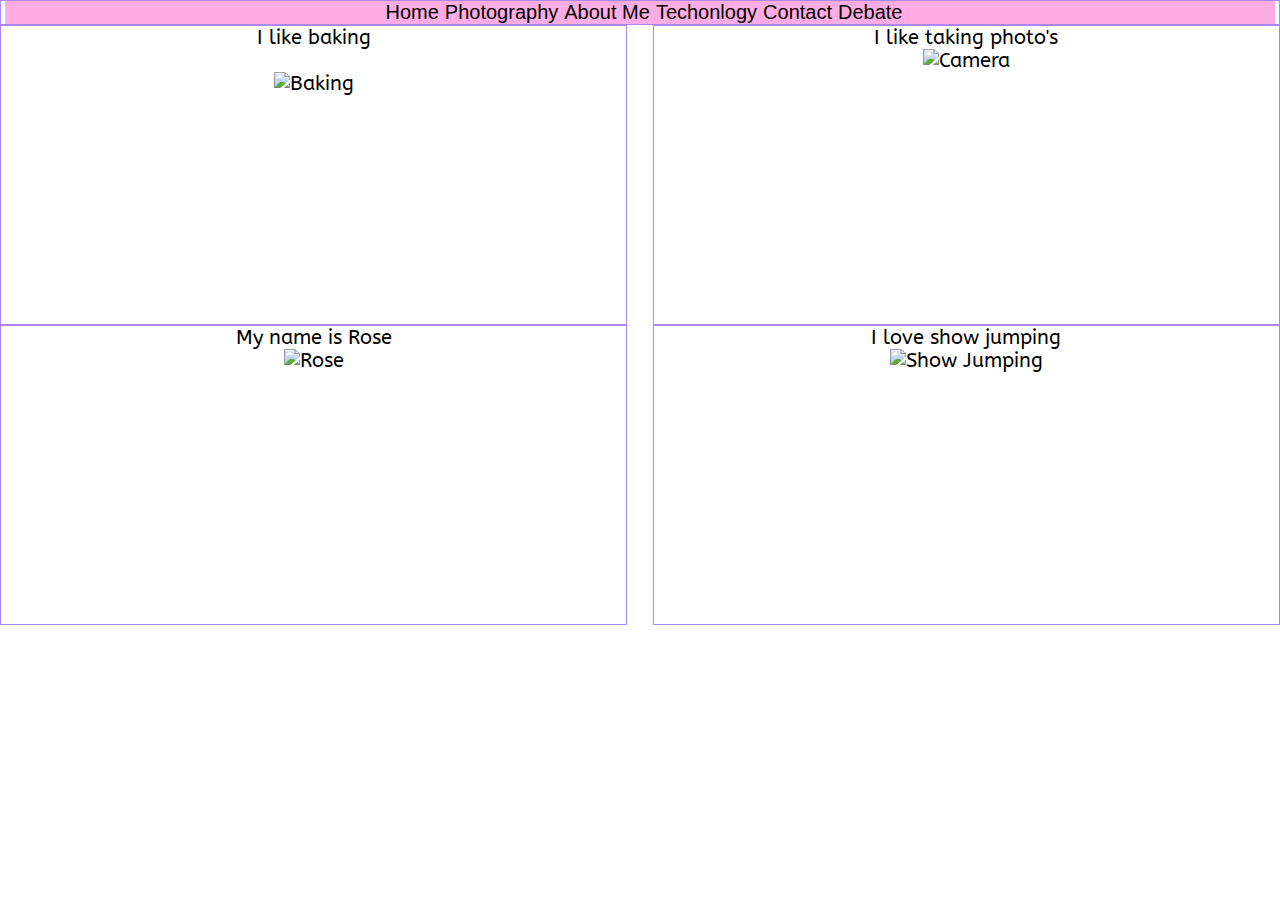
==== aboutme.html @ 14cbd0f6 "Add files via upload" ====
<!DOCTYPE html>
<html>


<head>
    <link rel="stylesheet" href="style.css">
</head>

<body class="nav">
    <header>
        <div class="nav">
            <ul>
                <li class="Home"> <a href="index.html">Home</a></li>
                <li class="Photography"><a href="photography.html">Photography</a></li>
                <li class="About"><a href="aboutme.html"> About Me</a></li>
                <li class="News"><a href="technology.html">Techonlogy</a></li>
                <li class="Contact"><a href="contact.html">Contact</a></li>
                <li class="Home"><a href="phonedebate.html">Debate</a></li>
            </ul>
        </div>
    </header>
</body>

<head>
    <link rel="stylesheet" href="style.css">
</head>
<div class="right3">

</div>

<body class="resize">
    <div class="screen">
        <div class="bol"></div>
    </div>
    <link href='https://fonts.googleapis.com/css?family=ABeeZee' rel='stylesheet'>
    <style>
        body {
            font-family: 'ABeeZee';
            font-size: 20px;
        }
    </style>
   
        <div class="left">
            <p>I like baking</p>
            <br>
            <img src="Images/tinyimages/baking2%20tiny=.jpg" alt="Baking" width="60%" />
        </div>


        <div class=right>
            <p>I like taking photo's</p>
            <img src="Images/tinyimages/camera%20tiny=.jpg" alt="Camera" width="60%" />
        </div>
        <div class=left2>
            <p>My name is Rose</p>
            <img src="Images/tinyimages/rosepic%20=.jpg" alt="Rose" width="60%" />
        </div>

        <div class=right2>
            <p>I love show jumping</p>
            <img src="Images/tinyimages/show-jumping-594156_1280%20=.jpg" alt="Show Jumping" width="60%" />
        </div>


</body>

</html>
---- style.css ----
*{
    text-align: center;
    margin: auto;
    box-sizing: border-box;
}
body {
    margin: 0;
    padding: 0;
    background: none;
    font-family: sans-serif;
}
.nav ul {
    list-style: none;
    background-color: #FFACE4;
    text-align: center;
    padding: 0;
    margin: 0 4px;
}
.nav li {
    font-family: 'oswald', sans-serif;
    font-size: 0.8 em;
    line-height: 40x;
    height: 40x;
    border-bottom: 1px soild #AB87FF;
    margin: 0 4px;
}
.nav a {
    text-decoration: none;
    color: black;
    display: block;
    transition: .3s background-color;
}
.nav a:hover {
    background-color: #AB87FF
}
.nav a.active {
    background-color: #fff;
    color: #C1FF9B;
    cursor: default;
    @media screen and (min-width:600px)
}

}
.nav li {
    width:120px;
    border-bottom: none;
    height: 50px;
    line-height: 50px;
    font-size: 1.2em;
}
.nav li{
    display: inline-block;
    margin-right: -4px
}
html {
    height: 100;
    width: 100%;
}
body {
    height: 100%;
    width: 100%;
    background-image: -webit-gradient( linear, 80 bottom, left 60, color-stop(0, rbg(91, 135, 115)),
    color-stop(0.57, rgb(66, 110, 110)));
    font-family: 'lato';
    animation: bgfade 7s;
    -webkit-animation: bgfade 7s;
    font-family: 'open sans', 'sans-serif';
}
.desc {
    text-align: center;
    font-weight: normal;
    width: 100%;
    margin: 0px;
    visibility: hidden;
}
div:hover .desc {
    visibility: visible;
}
div.img img {
    max-width: 100%;
}
div.img {
    margin: 100px;
    padding: 5px;
    box-sizing: border-box;
    background: #f1f1f1;
}
header {
    width: 100%;
    background-color: azure;
}

.main {
    border: 1px solid red;
    height: 300px;

    width: 98%;

}

.copyright {
    width: 100%;
    color: black;
    background-color: #faf;
    height: 50px;
    float: left;
    border: 1px solid #000;
    padding: 4% 0;
}
header {

    border: 1px solid #AB87FF;
    width: 100%;
    background-color; none
}

.main {
    border: 1px solid #AB87FF;
    height: 300px;
    width: 98%;
    
    
    

}

.left {
    width: 49%;
    border: 1px solid #AB87FF;
    height: 300px;
    float: left;
}
.right {
    width: 49%;
    border: 1px solid #AB87FF;
    height: 300px;
    float: right;

}
.left2 {
    width: 49%;
    border: 1px solid #AB87FF;
    height: 300px;
    float: left;
    
}
.right2 {
    width: 49%;
    border: 1px solid #AB87FF;
    height: 300px;
    float: right;

}
#myVideo {
   
    right: 0;
    bottom: 0;
    min-width: 100%; 
    min-height: 100%;
    
}



#marge *
{
    position: absolute;
    box-sizing:content-box;
    -moz-box-sizing:content-box;
}

#marge
{
    position: relative;
    width: 140px;
    height: 205px;
    margin: 0 auto;
}

#marge .head *
{
    border: 1px solid #110b00;
}

#marge .head .no-border
{
    border: none;
}

#marge .head .body
{
    background: #fbd800;
}

#marge .head .hair
{
    background: #107dc0;
}

#marge .head .hair-circle
{
    border-radius: 50%;
    -webkit-border-radius: 50%;
    -moz-border-radius: 50%;
}

#marge .head .hair-main
{
    top: 7px;
    left: 29px;
    width: 67px;
    height: 133px;
    -webkit-transform: rotate(-18deg);
    -ms-transform: rotate(-18deg);
    transform: rotate(-18deg);
    border-radius: 19px 33px 0px 0px;
}

#marge .head .hair-main2
{
    top: 5px;
    left: 22px;
    width: 58px;
    height: 37px;
    -webkit-transform: rotate(7deg);
    -ms-transform: rotate(7deg);
    transform: rotate(7deg);
    border-radius: 50% 50% 50% 50%;
}

#marge .head .hair-main3
{
    top: 63px;
    left: 50px;
    width: 90px;
    height: 19px;
    -webkit-transform: rotate(71deg);
    -ms-transform: rotate(71deg);
    transform: rotate(71deg);
    border-radius: 50%;
}

#marge .head .hair-main4
{
    top: 114px;
    left: 88px;
    width: 43px;
    height: 12px;
    -webkit-transform: rotate(67deg);
    -ms-transform: rotate(67deg);
    transform: rotate(67deg);
    border-radius: 50%;
}

#marge .head .hair-main5
{
    top: 46px;
    left: 30px;
    width: 30px;
    height: 83px;
    -webkit-transform: rotate(-20deg);
    -ms-transform: rotate(-20deg);
    transform: rotate(-20deg);
}

#marge .head .hair-main6
{
    top: 140px;
    left: 51px;
    width: 17px;
    height: 34px;
    border-radius: 10px 22px 27px 10px;
    -webkit-border-radius: 10px 22px 27px 10px;
    -moz-border-radius: 10px 22px 27px 10px;
    -webkit-transform: rotate(-15deg);
    -ms-transform: rotate(-15deg);
    transform: rotate(-15deg);
}

#marge .head .hair-main7
{
    top: 179px;
    left: 62px;
    width: 7px;
    height: 7px;
}

#marge .head .hair1
{
    top: 1px;
    left: 37px;
    width: 17px;
    height: 10px;
    -webkit-transform: rotate(-5deg);
    -ms-transform: rotate(-5deg);
    transform: rotate(-5deg);
    -webkit-box-shadow: inset 0px 2px 0px 0px rgba(149,179,222,1);
    -moz-box-shadow: inset 0px 2px 0px 0px rgba(149,179,222,1);
    box-shadow: inset 0px 2px 0px 0px rgba(149,179,222,1);
}

#marge .head .hair2
{
    top: 3px;
    left: 54px;
    width: 15px;
    height: 10px;
    -webkit-transform: rotate(28deg);
    -ms-transform: rotate(28deg);
    transform: rotate(28deg);
    -webkit-box-shadow: inset 0px 2px 0px 0px rgba(149,179,222,1);
    -moz-box-shadow: inset 0px 2px 0px 0px rgba(149,179,222,1);
    box-shadow: inset 0px 2px 0px 0px rgba(149,179,222,1);
}

#marge .head .hair3
{
    top: 12px;
    left: 66px;
    width: 15px;
    height: 10px;
    -webkit-transform: rotate(53deg);
    -ms-transform: rotate(53deg);
    transform: rotate(53deg);
    -webkit-box-shadow: inset 0px 2px 0px 0px rgba(149,179,222,1);
    -moz-box-shadow: inset 0px 2px 0px 0px rgba(149,179,222,1);
    box-shadow: inset 0px 2px 0px 0px rgba(149,179,222,1);
}

#marge .head .hair4
{
    top: 24px;
    left: 75px;
    width: 15px;
    height: 10px;
    -webkit-transform: rotate(68deg);
    -ms-transform: rotate(68deg);
    transform: rotate(68deg);
    -webkit-box-shadow: inset 0px 2px 0px 0px rgba(149,179,222,1);
    -moz-box-shadow: inset 0px 2px 0px 0px rgba(149,179,222,1);
    box-shadow: inset 0px 2px 0px 0px rgba(149,179,222,1);
}

#marge .head .hair5
{
    top: 38px;
    left: 82px;
    width: 16px;
    height: 10px;
    -webkit-transform: rotate(68deg);
    -ms-transform: rotate(68deg);
    transform: rotate(68deg);
    -webkit-box-shadow: inset 0px 2px 0px 0px rgba(149,179,222,1);
    -moz-box-shadow: inset 0px 2px 0px 0px rgba(149,179,222,1);
    box-shadow: inset 0px 2px 0px 0px rgba(149,179,222,1);
}

#marge .head .hair6
{
    top: 52px;
    left: 88px;
    width: 16px;
    height: 10px;
    -webkit-transform: rotate(68deg);
    -ms-transform: rotate(68deg);
    transform: rotate(68deg);
    -webkit-box-shadow: inset 0px 2px 0px 0px rgba(149,179,222,1);
    -moz-box-shadow: inset 0px 2px 0px 0px rgba(149,179,222,1);
    box-shadow: inset 0px 2px 0px 0px rgba(149,179,222,1);
}

#marge .head .hair7
{
    top: 66px;
    left: 94px;
    width: 15px;
    height: 10px;
    -webkit-transform: rotate(66deg);
    -ms-transform: rotate(66deg);
    transform: rotate(66deg);
    -webkit-box-shadow: inset 0px 2px 0px 0px rgba(149,179,222,1);
    -moz-box-shadow: inset 0px 2px 0px 0px rgba(149,179,222,1);
    box-shadow: inset 0px 2px 0px 0px rgba(149,179,222,1);
}

#marge .head .hair8
{
    top: 80px;
    left: 99px;
    width: 14px;
    height: 10px;
    -webkit-transform: rotate(79deg);
    -ms-transform: rotate(79deg);
    transform: rotate(79deg);
    -webkit-box-shadow: inset 0px 2px 0px 0px rgba(149,179,222,1);
    -moz-box-shadow: inset 0px 2px 0px 0px rgba(149,179,222,1);
    box-shadow: inset 0px 2px 0px 0px rgba(149,179,222,1);
}

#marge .head .hair9
{
    top: 93px;
    left: 101px;
    width: 15px;
    height: 10px;
    -webkit-transform: rotate(65deg);
    -ms-transform: rotate(65deg);
    transform: rotate(65deg);
    -webkit-box-shadow: inset 0px 2px 0px 0px rgba(149,179,222,1);
    -moz-box-shadow: inset 0px 2px 0px 0px rgba(149,179,222,1);
    box-shadow: inset 0px 2px 0px 0px rgba(149,179,222,1);
}

#marge .head .hair10
{
    top: 107px;
    left: 104px;
    width: 16px;
    height: 10px;
    -webkit-transform: rotate(65deg);
    -ms-transform: rotate(65deg);
    transform: rotate(65deg);
    -webkit-box-shadow: inset 0px 2px 0px 0px rgba(149,179,222,1);
    -moz-box-shadow: inset 0px 2px 0px 0px rgba(149,179,222,1);
    box-shadow: inset 0px 2px 0px 0px rgba(149,179,222,1);
}

#marge .head .hair11
{
    top: 121px;
    left: 106px;
    width: 15px;
    height: 14px;
    -webkit-transform: rotate(95deg);
    -ms-transform: rotate(95deg);
    transform: rotate(95deg);
    -webkit-box-shadow: inset 0px 1px 0px 0px rgba(149,179,222,1);
    -moz-box-shadow: inset 0px 1px 0px 0px rgba(149,179,222,1);
    box-shadow: inset 0px 1px 0px 0px rgba(149,179,222,1);
}

#marge .head .hair12
{
    top: 134px;
    left: 109px;
    width: 13px;
    height: 10px;
    -webkit-transform: rotate(82deg);
    -ms-transform: rotate(82deg);
    transform: rotate(82deg);
    -webkit-box-shadow: inset 0px 1px 0px 0px rgba(149,179,222,1);
    -moz-box-shadow: inset 0px 1px 0px 0px rgba(149,179,222,1);
    box-shadow: inset 0px 1px 0px 0px rgba(149,179,222,1);
}

#marge .head .hair13
{
    top: 125px;
    left: 94px;
    width: 15px;
    height: 10px;
    -webkit-transform: rotate(7deg);
    -ms-transform: rotate(7deg);
    transform: rotate(7deg);
}

#marge .head .hair14
{
    top: 126px;
    left: 79px;
    width: 16px;
    height: 10px;
    -webkit-transform: rotate(-18deg);
    -ms-transform: rotate(-18deg);
    transform: rotate(-18deg);
}

#marge .head .hair15
{
    top: 131px;
    left: 64px;
    width: 16px;
    height: 10px;
    -webkit-transform: rotate(-18deg);
    -ms-transform: rotate(-18deg);
    transform: rotate(-18deg);
}

#marge .head .hair16
{
    top: 139px;
    left: 52px;
    width: 16px;
    height: 19px;
    -webkit-transform: rotate(-18deg);
    -ms-transform: rotate(-18deg);
    transform: rotate(-18deg);
}

#marge .head .hair17
{
    top: 154px;
    left: 59px;
    width: 11px;
    height: 13px;
    -webkit-transform: rotate(-18deg);
    -ms-transform: rotate(-18deg);
    transform: rotate(-18deg);
}

#marge .head .hair18
{
    top: 180px;
    left: 63px;
    width: 9px;
    height: 9px;
    -webkit-transform: rotate(-18deg);
    -ms-transform: rotate(-18deg);
    transform: rotate(-18deg);
}

#marge .head .hair19
{
    top: 170px;
    left: 54px;
    width: 12px;
    height: 14px;
    -webkit-transform: rotate(-18deg);
    -ms-transform: rotate(-18deg);
    transform: rotate(-18deg);
    -webkit-box-shadow: inset 4px 0px 0px 0px rgba(16,94,142,1);
    -moz-box-shadow: inset 4px 0px 0px 0px rgba(16,94,142,1);
    box-shadow: inset 4px 0px 0px 0px rgba(16,94,142,1);
}

#marge .head .hair20
{
    top: 156px;
    left: 49px;
    width: 12px;
    height: 16px;
    -webkit-transform: rotate(-11deg);
    -ms-transform: rotate(-11deg);
    transform: rotate(-11deg);
    -webkit-box-shadow: inset 4px 0px 0px 0px rgba(16,94,142,1);
    -moz-box-shadow: inset 4px 0px 0px 0px rgba(16,94,142,1);
    box-shadow: inset 4px 0px 0px 0px rgba(16,94,142,1);
}

#marge .head .hair21
{
    top: 139px;
    left: 44px;
    width: 15px;
    height: 18px;
    -webkit-transform: rotate(-11deg);
    -ms-transform: rotate(-11deg);
    transform: rotate(-11deg);
    -webkit-box-shadow: inset 4px 0px 0px 0px rgba(16,94,142,1);
    -moz-box-shadow: inset 4px 0px 0px 0px rgba(16,94,142,1);
    box-shadow: inset 4px 0px 0px 0px rgba(16,94,142,1);
}

#marge .head .hair22
{
    top: 122px;
    left: 40px;
    width: 15px;
    height: 18px;
    -webkit-transform: rotate(4deg);
    -ms-transform: rotate(4deg);
    transform: rotate(4deg);
    -webkit-box-shadow: inset 4px 0px 0px 0px rgba(16,94,142,1);
    -moz-box-shadow: inset 4px 0px 0px 0px rgba(16,94,142,1);
    box-shadow: inset 4px 0px 0px 0px rgba(16,94,142,1);
}

#marge .head .hair23
{
    top: 106px;
    left: 35px;
    width: 15px;
    height: 19px;
    -webkit-transform: rotate(4deg);
    -ms-transform: rotate(4deg);
    transform: rotate(4deg);
    -webkit-box-shadow: inset 4px 0px 0px 0px rgba(16,94,142,1);
    -moz-box-shadow: inset 4px 0px 0px 0px rgba(16,94,142,1);
    box-shadow: inset 4px 0px 0px 0px rgba(16,94,142,1);
}

#marge .head .hair24
{
    top: 90px;
    left: 30px;
    width: 15px;
    height: 19px;
    -webkit-transform: rotate(4deg);
    -ms-transform: rotate(4deg);
    transform: rotate(4deg);
    -webkit-box-shadow: inset 4px 0px 0px 0px rgba(16,94,142,1);
    -moz-box-shadow: inset 4px 0px 0px 0px rgba(16,94,142,1);
    box-shadow: inset 4px 0px 0px 0px rgba(16,94,142,1);
}

#marge .head .hair25
{
    top: 77px;
    left: 25px;
    width: 15px;
    height: 16px;
    -webkit-transform: rotate(4deg);
    -ms-transform: rotate(4deg);
    transform: rotate(4deg);
    -webkit-box-shadow: inset 4px 0px 0px 0px rgba(16,94,142,1);
    -moz-box-shadow: inset 4px 0px 0px 0px rgba(16,94,142,1);
    box-shadow: inset 4px 0px 0px 0px rgba(16,94,142,1);
}

#marge .head .hair26
{
    top: 62px;
    left: 19px;
    width: 15px;
    height: 17px;
    -webkit-transform: rotate(4deg);
    -ms-transform: rotate(4deg);
    transform: rotate(4deg);
    -webkit-box-shadow: inset 4px 0px 0px 0px rgba(16,94,142,1);
    -moz-box-shadow: inset 4px 0px 0px 0px rgba(16,94,142,1);
    box-shadow: inset 4px 0px 0px 0px rgba(16,94,142,1);
}

#marge .head .hair27
{
    top: 47px;
    left: 12px;
    width: 17px;
    height: 17px;
    -webkit-transform: rotate(4deg);
    -ms-transform: rotate(4deg);
    transform: rotate(4deg);
    -webkit-box-shadow: inset 4px 0px 0px 0px rgba(16,94,142,1);
    -moz-box-shadow: inset 4px 0px 0px 0px rgba(16,94,142,1);
    box-shadow: inset 4px 0px 0px 0px rgba(16,94,142,1);
}

#marge .head .hair28
{
    top: 33px;
    left: 8px;
    width: 17px;
    height: 17px;
    -webkit-transform: rotate(4deg);
    -ms-transform: rotate(4deg);
    transform: rotate(4deg);
    -webkit-box-shadow: inset 4px 0px 0px 0px rgba(16,94,142,1);
    -moz-box-shadow: inset 4px 0px 0px 0px rgba(16,94,142,1);
    box-shadow: inset 4px 0px 0px 0px rgba(16,94,142,1);
}

#marge .head .hair29
{
    top: 17px;
    left: 10px;
    width: 17px;
    height: 18px;
    -webkit-transform: rotate(4deg);
    -ms-transform: rotate(4deg);
    transform: rotate(4deg);
    -webkit-box-shadow: inset 10px 0px 0px 0px rgba(16,94,142,1);
    -moz-box-shadow: inset 10px 0px 0px 0px rgba(16,94,142,1);
    box-shadow: inset 10px 0px 0px 0px rgba(16,94,142,1);
}

#marge .head .hair30
{
    top: 5px;
    left: 20px;
    width: 23px;
    height: 18px;
    -webkit-transform: rotate(4deg);
    -ms-transform: rotate(4deg);
    transform: rotate(4deg);
    -webkit-box-shadow: inset 10px 0px 0px 0px rgba(16,94,142,1);
    -moz-box-shadow: inset 10px 0px 0px 0px rgba(16,94,142,1);
    box-shadow: inset 10px 0px 0px 0px rgba(16,94,142,1);
}

#marge .head .head-main
{
    top: 131px;
    left: 65px;
    width: 48px;
    height: 40px;
}

#marge .head .ear
{
    top: 167px;
    left: 61px;
    width: 11px;
    height: 11px;
    border-radius: 50%;
    -moz-border-radius: 50%;
    -webkit-border-radius: 50%;
    -webkit-box-shadow: inset 0px -5px 0px 0px rgba(221,170,42,1);
    -moz-box-shadow: inset 0px -5px 0px 0px rgba(221,170,42,1);
    box-shadow: inset 0px 0px -5px 0px rgba(221,170,42,1);
}

#marge .head .ear .inner1
{
    top: 3px;
    left: 3px;
    width: 6px;
    height: 5px;
    -moz-border-radius: 50%;
    -webkit-border-radius: 50%;
    border-radius: 50%;
    border-top: 1px solid #110b00;
    -webkit-transform: rotate(3deg);
    -ms-transform: rotate(3deg);
    transform: rotate(3deg);
}

#marge .head .ear .inner2
{
    top: 3px;
    left: 5px;
    width: 5px;
    height: 5px;
    -moz-border-radius: 50%;
    -webkit-border-radius: 50%;
    border-radius: 50%;
    border-top: 1px solid #110b00;
    -webkit-transform: rotate(-93deg);
    -ms-transform: rotate(-93deg);
    transform: rotate(-93deg);
}

#marge .head .ear .clip
{
    top: 1px;
    left: 9px;
    width: 3px;
    height: 8px;
    border-radius: 4px;
    -webkit-border-radius: 4px;
    -moz-border-radius: 4px;
}

#marge .head .eyelash
{
    width: 7px;
    height: 7px;
    background: transparent;
    border-left: 1px solid #110b00;
}

#marge .head .eyelash1
{
    top: 145px;
    left: 69px;
    -webkit-transform: rotate(-65deg);
    -ms-transform: rotate(-65deg);
    transform: rotate(-65deg);
}

#marge .head .eyelash2
{
    top: 139px;
    left: 74px;
    -webkit-transform: rotate(-40deg);
    -ms-transform: rotate(-40deg);
    transform: rotate(-40deg);
}

#marge .head .eyelash3
{
    top: 136px;
    left: 84px;
    -webkit-transform: rotate(-17deg);
    -ms-transform: rotate(-17deg);
    transform: rotate(-17deg);
}

#marge .head .eyelash4
{
    top: 139px;
    left: 93px;
    -webkit-transform: rotate(12deg);
    -ms-transform: rotate(12deg);
    transform: rotate(12deg);
}

#marge .head .eyelash5
{
    top: 136px;
    left: 103px;
    -webkit-transform: rotate(-20deg);
    -ms-transform: rotate(-20deg);
    transform: rotate(-20deg);
}

#marge .head .eyelash6
{
    top: 138px;
    left: 110px;
}

#marge .head .eyelash7
{
    top: 141px;
    left: 117px;
    -webkit-transform: rotate(19deg);
    -ms-transform: rotate(19deg);
    transform: rotate(19deg);
}

#marge .head .eyelash8
{
    top: 146px;
    left: 121px;
    -webkit-transform: rotate(39deg);
    -ms-transform: rotate(39deg);
    transform: rotate(39deg);
}

#marge .head .right-eye
{
    top: 142px;
    left: 96px;
    width: 24px;
    height: 24px;
    -moz-border-radius: 50%;
    -webkit-border-radius: 50%;
    border-radius: 50%;
    background: #ffffff;
    overflow: hidden;
}

#marge .head .right-eye .right-eye-pupil
{
    top: 11px;
    left: 13px;
    width: 4px;
    height: 4px;
    -moz-border-radius: 50%;
    -webkit-border-radius: 50%;
    border-radius: 50%;
    background: #110b00;
}

#marge .head .right-eye .eyelid-top
{
    top: -18px;
    left: 0px;
    width: 30px;
    height: 15px;
    border-bottom: 1px solid #110b00;
    border-radius: 50% 50% 0 0;
    
    -webkit-animation-name: margerighteyelidtop;
    -webkit-animation-duration: 10s;
    -webkit-animation-timing-function: linear;
    -webkit-animation-delay: 1.5s;
    -webkit-animation-iteration-count: infinite;
    -webkit-animation-play-state: running;
    animation-name: margerighteyelidtop;
    animation-duration: 10s;
    animation-timing-function: linear;
    animation-delay: 1.5s;
    animation-iteration-count: infinite;
    animation-play-state: running;
}

#marge .head .right-eye .eyelid-bottom
{
    bottom: -11px;
    left: 0px;
    width: 30px;
    height: 7px;
    border-top: 1px solid #110b00;
    border-radius: 0 0 50% 50%;
    
    -webkit-animation-name: margerighteyelidbottom;
    -webkit-animation-duration: 10s;
    -webkit-animation-timing-function: linear;
    -webkit-animation-delay: 1.5s;
    -webkit-animation-iteration-count: infinite;
    -webkit-animation-play-state: running;
    animation-name: margerighteyelidbottom;
    animation-duration: 10s;
    animation-timing-function: linear;
    animation-delay: 1.5s;
    animation-iteration-count: infinite;
    animation-play-state: running;
}

@-webkit-keyframes margerighteyelidtop
{
0% {top: -18px;}
2% {top: 0px;}
4% {top: -18px;}
100% {top: -18px;}
}

@keyframes margerighteyelidtop
{
0% {top: -18px;}
2% {top: 0px;}
4% {top: -18px;}
100% {top: -18px;}
}

@-webkit-keyframes margerighteyelidbottom
{
0% {bottom: -11px;}
2% {bottom: 0px;}
4% {bottom: -11px;}
100% {bottom: -11px;}
}

@keyframes margerighteyelidbottom
{
0% {bottom: -11px;}
2% {bottom: 0px;}
4% {bottom: -11px;}
100% {bottom: -11px;}
}

#marge .head .left-eye
{
    top: 143px;
    left: 74px;
    width: 25px;
    height: 25px;
    -moz-border-radius: 50%;
    -webkit-border-radius: 50%;
    border-radius: 50%;
    background: #ffffff;
    overflow: hidden;
}

#marge .head .left-eye .left-eye-pupil
{
    top: 11px;
    left: 9px;
    width: 4px;
    height: 4px;
    -moz-border-radius: 50%;
    -webkit-border-radius: 50%;
    border-radius: 50%;
    background: #110b00;
}

#marge .head .left-eye .eyelid-top
{
    top: -21px;
    left: 0px;
    width: 30px;
    height: 15px;
    border-bottom: 1px solid #110b00;
    border-radius: 50% 50% 0 0;
    
    -webkit-animation-name: margelefteyelidtop;
    -webkit-animation-duration: 10s;
    -webkit-animation-timing-function: linear;
    -webkit-animation-delay: 1.5s;
    -webkit-animation-iteration-count: infinite;
    -webkit-animation-play-state: running;
    animation-name: margelefteyelidtop;
    animation-duration: 10s;
    animation-timing-function: linear;
    animation-delay: 1.5s;
    animation-iteration-count: infinite;
    animation-play-state: running;
}

#marge .head .left-eye .eyelid-bottom
{
    bottom: -11px;
    left: 0px;
    width: 30px;
    height: 9px;
    border-top: 1px solid #110b00;
    border-radius: 0 0 50% 50%;
    
    -webkit-animation-name: margelefteyelidbottom;
    -webkit-animation-duration: 10s;
    -webkit-animation-timing-function: linear;
    -webkit-animation-delay: 1.5s;
    -webkit-animation-iteration-count: infinite;
    -webkit-animation-play-state: running;
    animation-name: margelefteyelidbottom;
    animation-duration: 10s;
    animation-timing-function: linear;
    animation-delay: 1.5s;
    animation-iteration-count: infinite;
    animation-play-state: running;
}


@-webkit-keyframes margelefteyelidtop
{
0% {top: -21px;}
2% {top: 0px;}
4% {top: -21px;}
100% {top: -21px;}
}


@keyframes margelefteyelidtop
{
0% {top: -21px;}
2% {top: 0px;}
4% {top: -21px;}
100% {top: -21px;}
}

@-webkit-keyframes margelefteyelidbottom
{
0% {bottom: -11px;}
2% {bottom: 0px;}
4% {bottom: -11px;}
100% {bottom: -11px;}
}


@keyframes margelefteyelidbottom
{
0% {bottom: -11px;}
2% {bottom: 0px;}
4% {bottom: -11px;}
100% {bottom: -11px;}
}

#marge .head .nose
{
    top: 161px;
    left: 93px;
    width: 12px;
    height: 12px;
    border-top: 1px solid #110b00;
    -webkit-transform: rotate(3deg);
    -ms-transform: rotate(3deg);
    transform: rotate(3deg);
}

#marge .head .nose-tip
{
    top: 161px;
    left: 103px;
    width: 12px;
    height: 9px;
    border-left: none;
    -moz-border-radius: 0 50% 50% 0%;
    -webkit-border-radius: 0 50% 50% 0;
    border-radius: 0 50% 50% 0;
    -webkit-transform: rotate(-2deg);
    -ms-transform: rotate(-2deg);
    transform: rotate(-2deg);
}

#marge .head .mouth
{
    top: 170px;
    left: 76px;
    width: 50px;
    height: 15px;
    border-bottom: 1px solid #110b00;
    -moz-border-radius: 50%;
    -webkit-border-radius: 50%;
    border-radius: 50%;
    -webkit-box-shadow: inset -2px 0px 0px 0px rgba(255,243,164,1);
    -moz-box-shadow: inset -2px 0px 0px 0px rgba(255,243,164,1);
    box-shadow: inset -2px 0px 0px 0px rgba(255,243,164,1);
}

#marge .head .mouth-smile
{
    top: 178px;
    left: 75px;
    width: 7px;
    height: 5px;
    -moz-border-radius: 50%;
    -webkit-border-radius: 50%;
    border-radius: 50%;
    border-top: 1px solid #110b00;
    -webkit-transform: rotate(-52deg);
    -ms-transform: rotate(-52deg);
    transform: rotate(-52deg);
}

#marge .head .mouth-lip
{
    top: 168px;
    left: 75px;
    width: 50px;
    height: 16px;
    -moz-border-radius: 50%;
    -webkit-border-radius: 50%;
    border-radius: 50%;
}

#marge .head .mouth-lip2
{
    top: 176px;
    left: 76px;
    width: 30px;
    height: 14px;
    -moz-border-radius: 32%;
    -webkit-border-radius: 32%;
    border-radius: 32%;
}

#marge .head .neck
{
    top: 168px;
    left: 69px;
    width: 28px;
    height: 23px;
    -webkit-transform: rotate(-4deg);
    -ms-transform: rotate(-4deg);
    transform: rotate(-4deg);
    -webkit-box-shadow: inset 5px 0px 0px 0px rgba(221,170,42,1);
    -moz-box-shadow: inset 5px 0px 0px 0px rgba(221,170,42,1);
    box-shadow: inset 5px 0px 0px 0px rgba(221,170,42,1);
}

#marge .head .neck2
{
    top: 191px;
    left: 70px;
    width: 30px;
    height: 13px;
    border-left: 1px solid #110b00;
    border-right: 1px solid #110b00;
    -webkit-transform: rotate(-1deg);
    -ms-transform: rotate(-1deg);
    transform: rotate(-1deg);
    -webkit-box-shadow: inset 5px 0px 0px 0px rgba(221,170,42,1);
    -moz-box-shadow: inset 5px 0px 0px 0px rgba(221,170,42,1);
    box-shadow: inset 5px 0px 0px 0px rgba(221,170,42,1);
}

#marge .head .neck3
{
    top: 163px;
    left: 109px;
    width: 12px;
    height: 18px;
    border-right: 1px solid #110b00;
    -webkit-transform: rotate(-39deg);
    -ms-transform: rotate(-39deg);
    transform: rotate(-39deg);
    -webkit-box-shadow: inset -2px 0px 0px 0px rgba(255,243,164,1);
    -moz-box-shadow: inset -2px 0px 0px 0px rgba(255,243,164,1);
    box-shadow: inset -2px 0px 0px 0px rgba(255,243,164,1);
}
---- style.css ----
*{
    text-align: center;
    margin: auto;
    box-sizing: border-box;
}
body {
    margin: 0;
    padding: 0;
    background: none;
    font-family: sans-serif;
}
.nav ul {
    list-style: none;
    background-color: #FFACE4;
    text-align: center;
    padding: 0;
    margin: 0 4px;
}
.nav li {
    font-family: 'oswald', sans-serif;
    font-size: 0.8 em;
    line-height: 40x;
    height: 40x;
    border-bottom: 1px soild #AB87FF;
    margin: 0 4px;
}
.nav a {
    text-decoration: none;
    color: black;
    display: block;
    transition: .3s background-color;
}
.nav a:hover {
    background-color: #AB87FF
}
.nav a.active {
    background-color: #fff;
    color: #C1FF9B;
    cursor: default;
    @media screen and (min-width:600px)
}

}
.nav li {
    width:120px;
    border-bottom: none;
    height: 50px;
    line-height: 50px;
    font-size: 1.2em;
}
.nav li{
    display: inline-block;
    margin-right: -4px
}
html {
    height: 100;
    width: 100%;
}
body {
    height: 100%;
    width: 100%;
    background-image: -webit-gradient( linear, 80 bottom, left 60, color-stop(0, rbg(91, 135, 115)),
    color-stop(0.57, rgb(66, 110, 110)));
    font-family: 'lato';
    animation: bgfade 7s;
    -webkit-animation: bgfade 7s;
    font-family: 'open sans', 'sans-serif';
}
.desc {
    text-align: center;
    font-weight: normal;
    width: 100%;
    margin: 0px;
    visibility: hidden;
}
div:hover .desc {
    visibility: visible;
}
div.img img {
    max-width: 100%;
}
div.img {
    margin: 100px;
    padding: 5px;
    box-sizing: border-box;
    background: #f1f1f1;
}
header {
    width: 100%;
    background-color: azure;
}

.main {
    border: 1px solid red;
    height: 300px;

    width: 98%;

}

.copyright {
    width: 100%;
    color: black;
    background-color: #faf;
    height: 50px;
    float: left;
    border: 1px solid #000;
    padding: 4% 0;
}
header {

    border: 1px solid #AB87FF;
    width: 100%;
    background-color; none
}

.main {
    border: 1px solid #AB87FF;
    height: 300px;
    width: 98%;
    
    
    

}

.left {
    width: 49%;
    border: 1px solid #AB87FF;
    height: 300px;
    float: left;
}
.right {
    width: 49%;
    border: 1px solid #AB87FF;
    height: 300px;
    float: right;

}
.left2 {
    width: 49%;
    border: 1px solid #AB87FF;
    height: 300px;
    float: left;
    
}
.right2 {
    width: 49%;
    border: 1px solid #AB87FF;
    height: 300px;
    float: right;

}
#myVideo {
   
    right: 0;
    bottom: 0;
    min-width: 100%; 
    min-height: 100%;
    
}



#marge *
{
    position: absolute;
    box-sizing:content-box;
    -moz-box-sizing:content-box;
}

#marge
{
    position: relative;
    width: 140px;
    height: 205px;
    margin: 0 auto;
}

#marge .head *
{
    border: 1px solid #110b00;
}

#marge .head .no-border
{
    border: none;
}

#marge .head .body
{
    background: #fbd800;
}

#marge .head .hair
{
    background: #107dc0;
}

#marge .head .hair-circle
{
    border-radius: 50%;
    -webkit-border-radius: 50%;
    -moz-border-radius: 50%;
}

#marge .head .hair-main
{
    top: 7px;
    left: 29px;
    width: 67px;
    height: 133px;
    -webkit-transform: rotate(-18deg);
    -ms-transform: rotate(-18deg);
    transform: rotate(-18deg);
    border-radius: 19px 33px 0px 0px;
}

#marge .head .hair-main2
{
    top: 5px;
    left: 22px;
    width: 58px;
    height: 37px;
    -webkit-transform: rotate(7deg);
    -ms-transform: rotate(7deg);
    transform: rotate(7deg);
    border-radius: 50% 50% 50% 50%;
}

#marge .head .hair-main3
{
    top: 63px;
    left: 50px;
    width: 90px;
    height: 19px;
    -webkit-transform: rotate(71deg);
    -ms-transform: rotate(71deg);
    transform: rotate(71deg);
    border-radius: 50%;
}

#marge .head .hair-main4
{
    top: 114px;
    left: 88px;
    width: 43px;
    height: 12px;
    -webkit-transform: rotate(67deg);
    -ms-transform: rotate(67deg);
    transform: rotate(67deg);
    border-radius: 50%;
}

#marge .head .hair-main5
{
    top: 46px;
    left: 30px;
    width: 30px;
    height: 83px;
    -webkit-transform: rotate(-20deg);
    -ms-transform: rotate(-20deg);
    transform: rotate(-20deg);
}

#marge .head .hair-main6
{
    top: 140px;
    left: 51px;
    width: 17px;
    height: 34px;
    border-radius: 10px 22px 27px 10px;
    -webkit-border-radius: 10px 22px 27px 10px;
    -moz-border-radius: 10px 22px 27px 10px;
    -webkit-transform: rotate(-15deg);
    -ms-transform: rotate(-15deg);
    transform: rotate(-15deg);
}

#marge .head .hair-main7
{
    top: 179px;
    left: 62px;
    width: 7px;
    height: 7px;
}

#marge .head .hair1
{
    top: 1px;
    left: 37px;
    width: 17px;
    height: 10px;
    -webkit-transform: rotate(-5deg);
    -ms-transform: rotate(-5deg);
    transform: rotate(-5deg);
    -webkit-box-shadow: inset 0px 2px 0px 0px rgba(149,179,222,1);
    -moz-box-shadow: inset 0px 2px 0px 0px rgba(149,179,222,1);
    box-shadow: inset 0px 2px 0px 0px rgba(149,179,222,1);
}

#marge .head .hair2
{
    top: 3px;
    left: 54px;
    width: 15px;
    height: 10px;
    -webkit-transform: rotate(28deg);
    -ms-transform: rotate(28deg);
    transform: rotate(28deg);
    -webkit-box-shadow: inset 0px 2px 0px 0px rgba(149,179,222,1);
    -moz-box-shadow: inset 0px 2px 0px 0px rgba(149,179,222,1);
    box-shadow: inset 0px 2px 0px 0px rgba(149,179,222,1);
}

#marge .head .hair3
{
    top: 12px;
    left: 66px;
    width: 15px;
    height: 10px;
    -webkit-transform: rotate(53deg);
    -ms-transform: rotate(53deg);
    transform: rotate(53deg);
    -webkit-box-shadow: inset 0px 2px 0px 0px rgba(149,179,222,1);
    -moz-box-shadow: inset 0px 2px 0px 0px rgba(149,179,222,1);
    box-shadow: inset 0px 2px 0px 0px rgba(149,179,222,1);
}

#marge .head .hair4
{
    top: 24px;
    left: 75px;
    width: 15px;
    height: 10px;
    -webkit-transform: rotate(68deg);
    -ms-transform: rotate(68deg);
    transform: rotate(68deg);
    -webkit-box-shadow: inset 0px 2px 0px 0px rgba(149,179,222,1);
    -moz-box-shadow: inset 0px 2px 0px 0px rgba(149,179,222,1);
    box-shadow: inset 0px 2px 0px 0px rgba(149,179,222,1);
}

#marge .head .hair5
{
    top: 38px;
    left: 82px;
    width: 16px;
    height: 10px;
    -webkit-transform: rotate(68deg);
    -ms-transform: rotate(68deg);
    transform: rotate(68deg);
    -webkit-box-shadow: inset 0px 2px 0px 0px rgba(149,179,222,1);
    -moz-box-shadow: inset 0px 2px 0px 0px rgba(149,179,222,1);
    box-shadow: inset 0px 2px 0px 0px rgba(149,179,222,1);
}

#marge .head .hair6
{
    top: 52px;
    left: 88px;
    width: 16px;
    height: 10px;
    -webkit-transform: rotate(68deg);
    -ms-transform: rotate(68deg);
    transform: rotate(68deg);
    -webkit-box-shadow: inset 0px 2px 0px 0px rgba(149,179,222,1);
    -moz-box-shadow: inset 0px 2px 0px 0px rgba(149,179,222,1);
    box-shadow: inset 0px 2px 0px 0px rgba(149,179,222,1);
}

#marge .head .hair7
{
    top: 66px;
    left: 94px;
    width: 15px;
    height: 10px;
    -webkit-transform: rotate(66deg);
    -ms-transform: rotate(66deg);
    transform: rotate(66deg);
    -webkit-box-shadow: inset 0px 2px 0px 0px rgba(149,179,222,1);
    -moz-box-shadow: inset 0px 2px 0px 0px rgba(149,179,222,1);
    box-shadow: inset 0px 2px 0px 0px rgba(149,179,222,1);
}

#marge .head .hair8
{
    top: 80px;
    left: 99px;
    width: 14px;
    height: 10px;
    -webkit-transform: rotate(79deg);
    -ms-transform: rotate(79deg);
    transform: rotate(79deg);
    -webkit-box-shadow: inset 0px 2px 0px 0px rgba(149,179,222,1);
    -moz-box-shadow: inset 0px 2px 0px 0px rgba(149,179,222,1);
    box-shadow: inset 0px 2px 0px 0px rgba(149,179,222,1);
}

#marge .head .hair9
{
    top: 93px;
    left: 101px;
    width: 15px;
    height: 10px;
    -webkit-transform: rotate(65deg);
    -ms-transform: rotate(65deg);
    transform: rotate(65deg);
    -webkit-box-shadow: inset 0px 2px 0px 0px rgba(149,179,222,1);
    -moz-box-shadow: inset 0px 2px 0px 0px rgba(149,179,222,1);
    box-shadow: inset 0px 2px 0px 0px rgba(149,179,222,1);
}

#marge .head .hair10
{
    top: 107px;
    left: 104px;
    width: 16px;
    height: 10px;
    -webkit-transform: rotate(65deg);
    -ms-transform: rotate(65deg);
    transform: rotate(65deg);
    -webkit-box-shadow: inset 0px 2px 0px 0px rgba(149,179,222,1);
    -moz-box-shadow: inset 0px 2px 0px 0px rgba(149,179,222,1);
    box-shadow: inset 0px 2px 0px 0px rgba(149,179,222,1);
}

#marge .head .hair11
{
    top: 121px;
    left: 106px;
    width: 15px;
    height: 14px;
    -webkit-transform: rotate(95deg);
    -ms-transform: rotate(95deg);
    transform: rotate(95deg);
    -webkit-box-shadow: inset 0px 1px 0px 0px rgba(149,179,222,1);
    -moz-box-shadow: inset 0px 1px 0px 0px rgba(149,179,222,1);
    box-shadow: inset 0px 1px 0px 0px rgba(149,179,222,1);
}

#marge .head .hair12
{
    top: 134px;
    left: 109px;
    width: 13px;
    height: 10px;
    -webkit-transform: rotate(82deg);
    -ms-transform: rotate(82deg);
    transform: rotate(82deg);
    -webkit-box-shadow: inset 0px 1px 0px 0px rgba(149,179,222,1);
    -moz-box-shadow: inset 0px 1px 0px 0px rgba(149,179,222,1);
    box-shadow: inset 0px 1px 0px 0px rgba(149,179,222,1);
}

#marge .head .hair13
{
    top: 125px;
    left: 94px;
    width: 15px;
    height: 10px;
    -webkit-transform: rotate(7deg);
    -ms-transform: rotate(7deg);
    transform: rotate(7deg);
}

#marge .head .hair14
{
    top: 126px;
    left: 79px;
    width: 16px;
    height: 10px;
    -webkit-transform: rotate(-18deg);
    -ms-transform: rotate(-18deg);
    transform: rotate(-18deg);
}

#marge .head .hair15
{
    top: 131px;
    left: 64px;
    width: 16px;
    height: 10px;
    -webkit-transform: rotate(-18deg);
    -ms-transform: rotate(-18deg);
    transform: rotate(-18deg);
}

#marge .head .hair16
{
    top: 139px;
    left: 52px;
    width: 16px;
    height: 19px;
    -webkit-transform: rotate(-18deg);
    -ms-transform: rotate(-18deg);
    transform: rotate(-18deg);
}

#marge .head .hair17
{
    top: 154px;
    left: 59px;
    width: 11px;
    height: 13px;
    -webkit-transform: rotate(-18deg);
    -ms-transform: rotate(-18deg);
    transform: rotate(-18deg);
}

#marge .head .hair18
{
    top: 180px;
    left: 63px;
    width: 9px;
    height: 9px;
    -webkit-transform: rotate(-18deg);
    -ms-transform: rotate(-18deg);
    transform: rotate(-18deg);
}

#marge .head .hair19
{
    top: 170px;
    left: 54px;
    width: 12px;
    height: 14px;
    -webkit-transform: rotate(-18deg);
    -ms-transform: rotate(-18deg);
    transform: rotate(-18deg);
    -webkit-box-shadow: inset 4px 0px 0px 0px rgba(16,94,142,1);
    -moz-box-shadow: inset 4px 0px 0px 0px rgba(16,94,142,1);
    box-shadow: inset 4px 0px 0px 0px rgba(16,94,142,1);
}

#marge .head .hair20
{
    top: 156px;
    left: 49px;
    width: 12px;
    height: 16px;
    -webkit-transform: rotate(-11deg);
    -ms-transform: rotate(-11deg);
    transform: rotate(-11deg);
    -webkit-box-shadow: inset 4px 0px 0px 0px rgba(16,94,142,1);
    -moz-box-shadow: inset 4px 0px 0px 0px rgba(16,94,142,1);
    box-shadow: inset 4px 0px 0px 0px rgba(16,94,142,1);
}

#marge .head .hair21
{
    top: 139px;
    left: 44px;
    width: 15px;
    height: 18px;
    -webkit-transform: rotate(-11deg);
    -ms-transform: rotate(-11deg);
    transform: rotate(-11deg);
    -webkit-box-shadow: inset 4px 0px 0px 0px rgba(16,94,142,1);
    -moz-box-shadow: inset 4px 0px 0px 0px rgba(16,94,142,1);
    box-shadow: inset 4px 0px 0px 0px rgba(16,94,142,1);
}

#marge .head .hair22
{
    top: 122px;
    left: 40px;
    width: 15px;
    height: 18px;
    -webkit-transform: rotate(4deg);
    -ms-transform: rotate(4deg);
    transform: rotate(4deg);
    -webkit-box-shadow: inset 4px 0px 0px 0px rgba(16,94,142,1);
    -moz-box-shadow: inset 4px 0px 0px 0px rgba(16,94,142,1);
    box-shadow: inset 4px 0px 0px 0px rgba(16,94,142,1);
}

#marge .head .hair23
{
    top: 106px;
    left: 35px;
    width: 15px;
    height: 19px;
    -webkit-transform: rotate(4deg);
    -ms-transform: rotate(4deg);
    transform: rotate(4deg);
    -webkit-box-shadow: inset 4px 0px 0px 0px rgba(16,94,142,1);
    -moz-box-shadow: inset 4px 0px 0px 0px rgba(16,94,142,1);
    box-shadow: inset 4px 0px 0px 0px rgba(16,94,142,1);
}

#marge .head .hair24
{
    top: 90px;
    left: 30px;
    width: 15px;
    height: 19px;
    -webkit-transform: rotate(4deg);
    -ms-transform: rotate(4deg);
    transform: rotate(4deg);
    -webkit-box-shadow: inset 4px 0px 0px 0px rgba(16,94,142,1);
    -moz-box-shadow: inset 4px 0px 0px 0px rgba(16,94,142,1);
    box-shadow: inset 4px 0px 0px 0px rgba(16,94,142,1);
}

#marge .head .hair25
{
    top: 77px;
    left: 25px;
    width: 15px;
    height: 16px;
    -webkit-transform: rotate(4deg);
    -ms-transform: rotate(4deg);
    transform: rotate(4deg);
    -webkit-box-shadow: inset 4px 0px 0px 0px rgba(16,94,142,1);
    -moz-box-shadow: inset 4px 0px 0px 0px rgba(16,94,142,1);
    box-shadow: inset 4px 0px 0px 0px rgba(16,94,142,1);
}

#marge .head .hair26
{
    top: 62px;
    left: 19px;
    width: 15px;
    height: 17px;
    -webkit-transform: rotate(4deg);
    -ms-transform: rotate(4deg);
    transform: rotate(4deg);
    -webkit-box-shadow: inset 4px 0px 0px 0px rgba(16,94,142,1);
    -moz-box-shadow: inset 4px 0px 0px 0px rgba(16,94,142,1);
    box-shadow: inset 4px 0px 0px 0px rgba(16,94,142,1);
}

#marge .head .hair27
{
    top: 47px;
    left: 12px;
    width: 17px;
    height: 17px;
    -webkit-transform: rotate(4deg);
    -ms-transform: rotate(4deg);
    transform: rotate(4deg);
    -webkit-box-shadow: inset 4px 0px 0px 0px rgba(16,94,142,1);
    -moz-box-shadow: inset 4px 0px 0px 0px rgba(16,94,142,1);
    box-shadow: inset 4px 0px 0px 0px rgba(16,94,142,1);
}

#marge .head .hair28
{
    top: 33px;
    left: 8px;
    width: 17px;
    height: 17px;
    -webkit-transform: rotate(4deg);
    -ms-transform: rotate(4deg);
    transform: rotate(4deg);
    -webkit-box-shadow: inset 4px 0px 0px 0px rgba(16,94,142,1);
    -moz-box-shadow: inset 4px 0px 0px 0px rgba(16,94,142,1);
    box-shadow: inset 4px 0px 0px 0px rgba(16,94,142,1);
}

#marge .head .hair29
{
    top: 17px;
    left: 10px;
    width: 17px;
    height: 18px;
    -webkit-transform: rotate(4deg);
    -ms-transform: rotate(4deg);
    transform: rotate(4deg);
    -webkit-box-shadow: inset 10px 0px 0px 0px rgba(16,94,142,1);
    -moz-box-shadow: inset 10px 0px 0px 0px rgba(16,94,142,1);
    box-shadow: inset 10px 0px 0px 0px rgba(16,94,142,1);
}

#marge .head .hair30
{
    top: 5px;
    left: 20px;
    width: 23px;
    height: 18px;
    -webkit-transform: rotate(4deg);
    -ms-transform: rotate(4deg);
    transform: rotate(4deg);
    -webkit-box-shadow: inset 10px 0px 0px 0px rgba(16,94,142,1);
    -moz-box-shadow: inset 10px 0px 0px 0px rgba(16,94,142,1);
    box-shadow: inset 10px 0px 0px 0px rgba(16,94,142,1);
}

#marge .head .head-main
{
    top: 131px;
    left: 65px;
    width: 48px;
    height: 40px;
}

#marge .head .ear
{
    top: 167px;
    left: 61px;
    width: 11px;
    height: 11px;
    border-radius: 50%;
    -moz-border-radius: 50%;
    -webkit-border-radius: 50%;
    -webkit-box-shadow: inset 0px -5px 0px 0px rgba(221,170,42,1);
    -moz-box-shadow: inset 0px -5px 0px 0px rgba(221,170,42,1);
    box-shadow: inset 0px 0px -5px 0px rgba(221,170,42,1);
}

#marge .head .ear .inner1
{
    top: 3px;
    left: 3px;
    width: 6px;
    height: 5px;
    -moz-border-radius: 50%;
    -webkit-border-radius: 50%;
    border-radius: 50%;
    border-top: 1px solid #110b00;
    -webkit-transform: rotate(3deg);
    -ms-transform: rotate(3deg);
    transform: rotate(3deg);
}

#marge .head .ear .inner2
{
    top: 3px;
    left: 5px;
    width: 5px;
    height: 5px;
    -moz-border-radius: 50%;
    -webkit-border-radius: 50%;
    border-radius: 50%;
    border-top: 1px solid #110b00;
    -webkit-transform: rotate(-93deg);
    -ms-transform: rotate(-93deg);
    transform: rotate(-93deg);
}

#marge .head .ear .clip
{
    top: 1px;
    left: 9px;
    width: 3px;
    height: 8px;
    border-radius: 4px;
    -webkit-border-radius: 4px;
    -moz-border-radius: 4px;
}

#marge .head .eyelash
{
    width: 7px;
    height: 7px;
    background: transparent;
    border-left: 1px solid #110b00;
}

#marge .head .eyelash1
{
    top: 145px;
    left: 69px;
    -webkit-transform: rotate(-65deg);
    -ms-transform: rotate(-65deg);
    transform: rotate(-65deg);
}

#marge .head .eyelash2
{
    top: 139px;
    left: 74px;
    -webkit-transform: rotate(-40deg);
    -ms-transform: rotate(-40deg);
    transform: rotate(-40deg);
}

#marge .head .eyelash3
{
    top: 136px;
    left: 84px;
    -webkit-transform: rotate(-17deg);
    -ms-transform: rotate(-17deg);
    transform: rotate(-17deg);
}

#marge .head .eyelash4
{
    top: 139px;
    left: 93px;
    -webkit-transform: rotate(12deg);
    -ms-transform: rotate(12deg);
    transform: rotate(12deg);
}

#marge .head .eyelash5
{
    top: 136px;
    left: 103px;
    -webkit-transform: rotate(-20deg);
    -ms-transform: rotate(-20deg);
    transform: rotate(-20deg);
}

#marge .head .eyelash6
{
    top: 138px;
    left: 110px;
}

#marge .head .eyelash7
{
    top: 141px;
    left: 117px;
    -webkit-transform: rotate(19deg);
    -ms-transform: rotate(19deg);
    transform: rotate(19deg);
}

#marge .head .eyelash8
{
    top: 146px;
    left: 121px;
    -webkit-transform: rotate(39deg);
    -ms-transform: rotate(39deg);
    transform: rotate(39deg);
}

#marge .head .right-eye
{
    top: 142px;
    left: 96px;
    width: 24px;
    height: 24px;
    -moz-border-radius: 50%;
    -webkit-border-radius: 50%;
    border-radius: 50%;
    background: #ffffff;
    overflow: hidden;
}

#marge .head .right-eye .right-eye-pupil
{
    top: 11px;
    left: 13px;
    width: 4px;
    height: 4px;
    -moz-border-radius: 50%;
    -webkit-border-radius: 50%;
    border-radius: 50%;
    background: #110b00;
}

#marge .head .right-eye .eyelid-top
{
    top: -18px;
    left: 0px;
    width: 30px;
    height: 15px;
    border-bottom: 1px solid #110b00;
    border-radius: 50% 50% 0 0;
    
    -webkit-animation-name: margerighteyelidtop;
    -webkit-animation-duration: 10s;
    -webkit-animation-timing-function: linear;
    -webkit-animation-delay: 1.5s;
    -webkit-animation-iteration-count: infinite;
    -webkit-animation-play-state: running;
    animation-name: margerighteyelidtop;
    animation-duration: 10s;
    animation-timing-function: linear;
    animation-delay: 1.5s;
    animation-iteration-count: infinite;
    animation-play-state: running;
}

#marge .head .right-eye .eyelid-bottom
{
    bottom: -11px;
    left: 0px;
    width: 30px;
    height: 7px;
    border-top: 1px solid #110b00;
    border-radius: 0 0 50% 50%;
    
    -webkit-animation-name: margerighteyelidbottom;
    -webkit-animation-duration: 10s;
    -webkit-animation-timing-function: linear;
    -webkit-animation-delay: 1.5s;
    -webkit-animation-iteration-count: infinite;
    -webkit-animation-play-state: running;
    animation-name: margerighteyelidbottom;
    animation-duration: 10s;
    animation-timing-function: linear;
    animation-delay: 1.5s;
    animation-iteration-count: infinite;
    animation-play-state: running;
}

@-webkit-keyframes margerighteyelidtop
{
0% {top: -18px;}
2% {top: 0px;}
4% {top: -18px;}
100% {top: -18px;}
}

@keyframes margerighteyelidtop
{
0% {top: -18px;}
2% {top: 0px;}
4% {top: -18px;}
100% {top: -18px;}
}

@-webkit-keyframes margerighteyelidbottom
{
0% {bottom: -11px;}
2% {bottom: 0px;}
4% {bottom: -11px;}
100% {bottom: -11px;}
}

@keyframes margerighteyelidbottom
{
0% {bottom: -11px;}
2% {bottom: 0px;}
4% {bottom: -11px;}
100% {bottom: -11px;}
}

#marge .head .left-eye
{
    top: 143px;
    left: 74px;
    width: 25px;
    height: 25px;
    -moz-border-radius: 50%;
    -webkit-border-radius: 50%;
    border-radius: 50%;
    background: #ffffff;
    overflow: hidden;
}

#marge .head .left-eye .left-eye-pupil
{
    top: 11px;
    left: 9px;
    width: 4px;
    height: 4px;
    -moz-border-radius: 50%;
    -webkit-border-radius: 50%;
    border-radius: 50%;
    background: #110b00;
}

#marge .head .left-eye .eyelid-top
{
    top: -21px;
    left: 0px;
    width: 30px;
    height: 15px;
    border-bottom: 1px solid #110b00;
    border-radius: 50% 50% 0 0;
    
    -webkit-animation-name: margelefteyelidtop;
    -webkit-animation-duration: 10s;
    -webkit-animation-timing-function: linear;
    -webkit-animation-delay: 1.5s;
    -webkit-animation-iteration-count: infinite;
    -webkit-animation-play-state: running;
    animation-name: margelefteyelidtop;
    animation-duration: 10s;
    animation-timing-function: linear;
    animation-delay: 1.5s;
    animation-iteration-count: infinite;
    animation-play-state: running;
}

#marge .head .left-eye .eyelid-bottom
{
    bottom: -11px;
    left: 0px;
    width: 30px;
    height: 9px;
    border-top: 1px solid #110b00;
    border-radius: 0 0 50% 50%;
    
    -webkit-animation-name: margelefteyelidbottom;
    -webkit-animation-duration: 10s;
    -webkit-animation-timing-function: linear;
    -webkit-animation-delay: 1.5s;
    -webkit-animation-iteration-count: infinite;
    -webkit-animation-play-state: running;
    animation-name: margelefteyelidbottom;
    animation-duration: 10s;
    animation-timing-function: linear;
    animation-delay: 1.5s;
    animation-iteration-count: infinite;
    animation-play-state: running;
}


@-webkit-keyframes margelefteyelidtop
{
0% {top: -21px;}
2% {top: 0px;}
4% {top: -21px;}
100% {top: -21px;}
}


@keyframes margelefteyelidtop
{
0% {top: -21px;}
2% {top: 0px;}
4% {top: -21px;}
100% {top: -21px;}
}

@-webkit-keyframes margelefteyelidbottom
{
0% {bottom: -11px;}
2% {bottom: 0px;}
4% {bottom: -11px;}
100% {bottom: -11px;}
}


@keyframes margelefteyelidbottom
{
0% {bottom: -11px;}
2% {bottom: 0px;}
4% {bottom: -11px;}
100% {bottom: -11px;}
}

#marge .head .nose
{
    top: 161px;
    left: 93px;
    width: 12px;
    height: 12px;
    border-top: 1px solid #110b00;
    -webkit-transform: rotate(3deg);
    -ms-transform: rotate(3deg);
    transform: rotate(3deg);
}

#marge .head .nose-tip
{
    top: 161px;
    left: 103px;
    width: 12px;
    height: 9px;
    border-left: none;
    -moz-border-radius: 0 50% 50% 0%;
    -webkit-border-radius: 0 50% 50% 0;
    border-radius: 0 50% 50% 0;
    -webkit-transform: rotate(-2deg);
    -ms-transform: rotate(-2deg);
    transform: rotate(-2deg);
}

#marge .head .mouth
{
    top: 170px;
    left: 76px;
    width: 50px;
    height: 15px;
    border-bottom: 1px solid #110b00;
    -moz-border-radius: 50%;
    -webkit-border-radius: 50%;
    border-radius: 50%;
    -webkit-box-shadow: inset -2px 0px 0px 0px rgba(255,243,164,1);
    -moz-box-shadow: inset -2px 0px 0px 0px rgba(255,243,164,1);
    box-shadow: inset -2px 0px 0px 0px rgba(255,243,164,1);
}

#marge .head .mouth-smile
{
    top: 178px;
    left: 75px;
    width: 7px;
    height: 5px;
    -moz-border-radius: 50%;
    -webkit-border-radius: 50%;
    border-radius: 50%;
    border-top: 1px solid #110b00;
    -webkit-transform: rotate(-52deg);
    -ms-transform: rotate(-52deg);
    transform: rotate(-52deg);
}

#marge .head .mouth-lip
{
    top: 168px;
    left: 75px;
    width: 50px;
    height: 16px;
    -moz-border-radius: 50%;
    -webkit-border-radius: 50%;
    border-radius: 50%;
}

#marge .head .mouth-lip2
{
    top: 176px;
    left: 76px;
    width: 30px;
    height: 14px;
    -moz-border-radius: 32%;
    -webkit-border-radius: 32%;
    border-radius: 32%;
}

#marge .head .neck
{
    top: 168px;
    left: 69px;
    width: 28px;
    height: 23px;
    -webkit-transform: rotate(-4deg);
    -ms-transform: rotate(-4deg);
    transform: rotate(-4deg);
    -webkit-box-shadow: inset 5px 0px 0px 0px rgba(221,170,42,1);
    -moz-box-shadow: inset 5px 0px 0px 0px rgba(221,170,42,1);
    box-shadow: inset 5px 0px 0px 0px rgba(221,170,42,1);
}

#marge .head .neck2
{
    top: 191px;
    left: 70px;
    width: 30px;
    height: 13px;
    border-left: 1px solid #110b00;
    border-right: 1px solid #110b00;
    -webkit-transform: rotate(-1deg);
    -ms-transform: rotate(-1deg);
    transform: rotate(-1deg);
    -webkit-box-shadow: inset 5px 0px 0px 0px rgba(221,170,42,1);
    -moz-box-shadow: inset 5px 0px 0px 0px rgba(221,170,42,1);
    box-shadow: inset 5px 0px 0px 0px rgba(221,170,42,1);
}

#marge .head .neck3
{
    top: 163px;
    left: 109px;
    width: 12px;
    height: 18px;
    border-right: 1px solid #110b00;
    -webkit-transform: rotate(-39deg);
    -ms-transform: rotate(-39deg);
    transform: rotate(-39deg);
    -webkit-box-shadow: inset -2px 0px 0px 0px rgba(255,243,164,1);
    -moz-box-shadow: inset -2px 0px 0px 0px rgba(255,243,164,1);
    box-shadow: inset -2px 0px 0px 0px rgba(255,243,164,1);
}
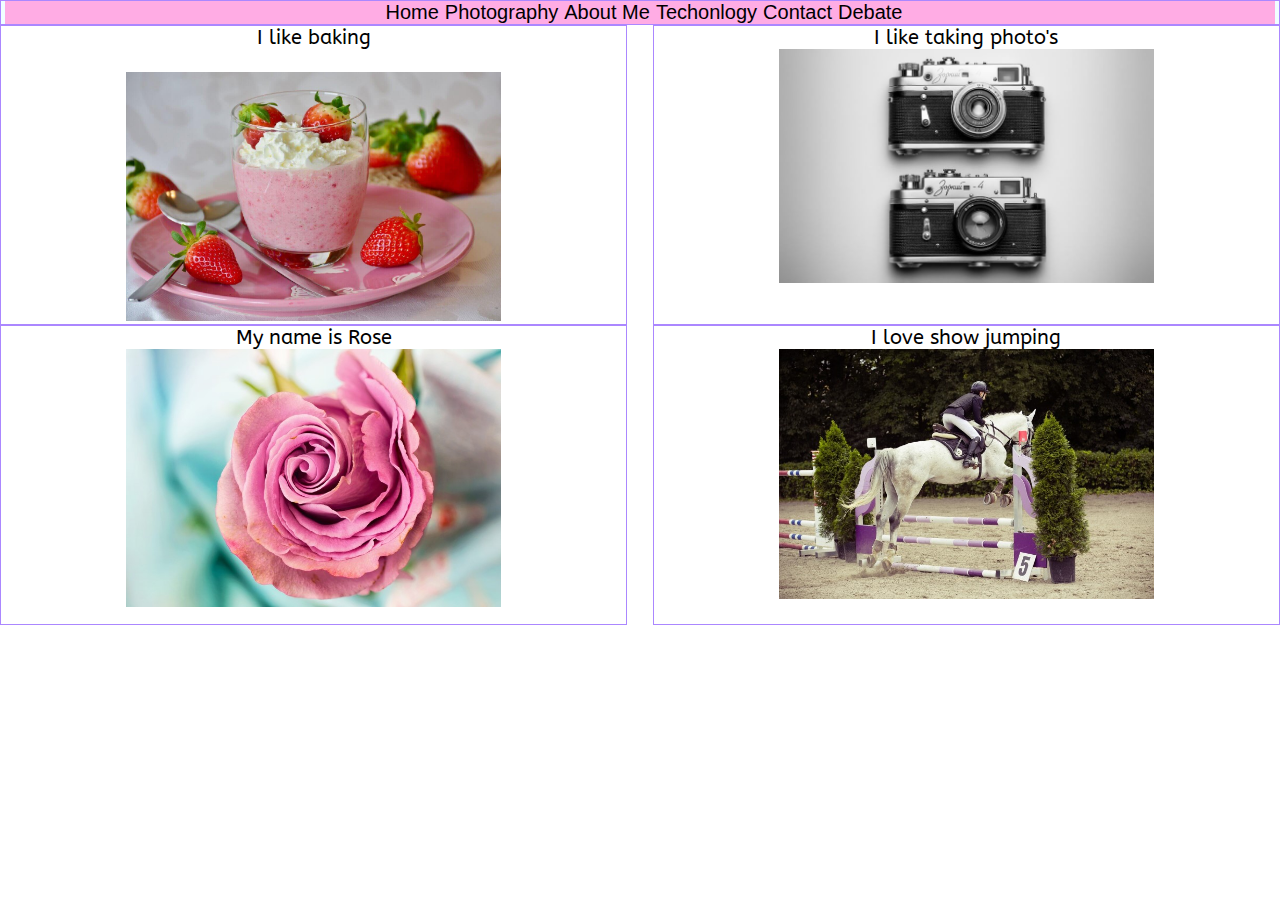
==== commit 92586c46: "Update aboutme.html" ====
--- a/aboutme.html
+++ b/aboutme.html
@@ -43,22 +43,22 @@
         <div class="left">
             <p>I like baking</p>
             <br>
-            <img src="Images/tinyimages/baking2%20tiny=.jpg" alt="Baking" width="60%" />
+            <img src="/baking2%20tiny=.jpg" alt="Baking" width="60%" />
         </div>
 
 
         <div class=right>
             <p>I like taking photo's</p>
-            <img src="Images/tinyimages/camera%20tiny=.jpg" alt="Camera" width="60%" />
+            <img src="/camera%20tiny=.jpg" alt="Camera" width="60%" />
         </div>
         <div class=left2>
             <p>My name is Rose</p>
-            <img src="Images/tinyimages/rosepic%20=.jpg" alt="Rose" width="60%" />
+            <img src="/rosepic%20=.jpg" alt="Rose" width="60%" />
         </div>
 
         <div class=right2>
             <p>I love show jumping</p>
-            <img src="Images/tinyimages/show-jumping-594156_1280%20=.jpg" alt="Show Jumping" width="60%" />
+            <img src="/show-jumping-594156_1280%20=.jpg" alt="Show Jumping" width="60%" />
         </div>
 
 
